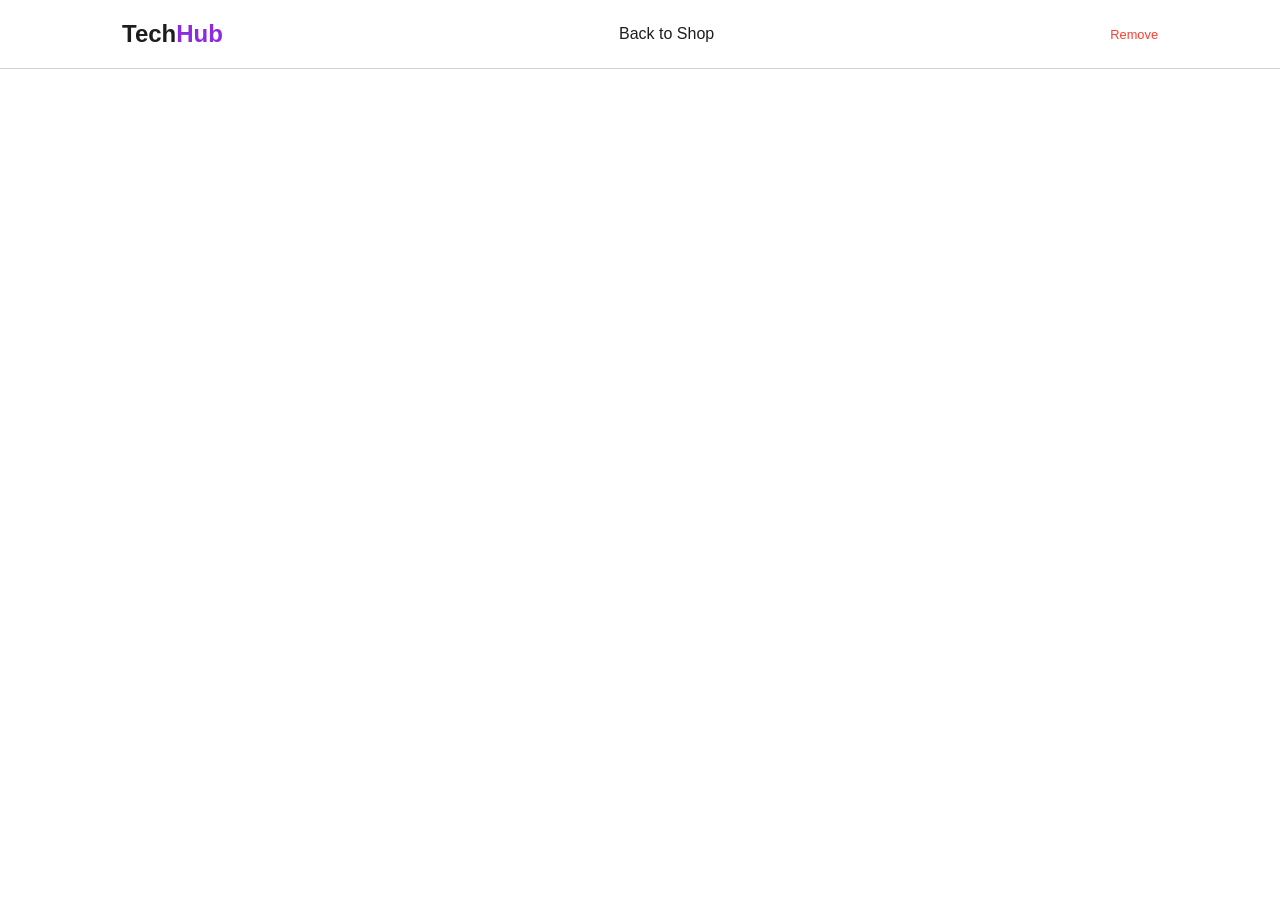
==== product.html @ de179b43 "Add files via upload" ====
<!DOCTYPE html>
<html lang="en">
<head>
    <meta charset="UTF-8">
    <title>Product Details | Tech Hub</title>
    <link rel="stylesheet" href="style.css">
    <style>
        .product-detail-grid { display: grid; grid-template-columns: 1fr 1fr; gap: 4rem; margin-top: 4rem; }
        .detail-img { width: 100%; border-radius: 20px; }
        .detail-info h1 { font-size: 3rem; margin-bottom: 1rem; }
        .detail-info .price-tag { font-size: 1.5rem; color: var(--accent); font-weight: 700; margin-bottom: 2rem; }
        .detail-info p { color: #6e6e73; margin-bottom: 2rem; }
    </style>
</head>
<body>
    <nav>
        <div class="nav-container">
            <h1 class="logo" onclick="window.location.href='index.html'" style="cursor:pointer">Tech<span>Hub</span></h1>
            <a href="index.html" style="text-decoration: none; color: inherit;">Back to Shop</a>
            <button class="remove-btn" onclick="removeProduct()">Remove</button>
        </div>
    </nav>

    <div class="container">
        <div id="product-detail-content" class="product-detail-grid"></div>
    </div>

    <script>
        const params = new URLSearchParams(window.location.search);
        const id = params.get('id');
        const products = JSON.parse(localStorage.getItem('products'));
        const product = products.find(p => p.id == id);

        if (product) {
            document.getElementById('product-detail-content').innerHTML = `
                <img src="${product.image}" class="detail-img">
                <div class="detail-info">
                    <h1>${product.title}</h1>
                    <div class="price-tag">₱${product.price.toLocaleString()}</div>
                    <p>${product.desc}</p>
                    <button class="primary-btn" onclick="addToCart(${product.id})">Add to Cart</button>
                </div>
            `;
        }

        function addToCart(id) {
            const product = products.find(p => p.id == id);
            const cart = JSON.parse(localStorage.getItem('cart'));
            cart.push(product);
            localStorage.setItem('cart', JSON.stringify(cart));
            alert("Added to bag!");
            window.location.href = 'index.html';
        }

        function removeProduct() {
            const params = new URLSearchParams(window.location.search);
            const id = params.get('id');

            let products = JSON.parse(localStorage.getItem('products'));

            // remove the product
            products = products.filter(p => p.id != id);

            localStorage.setItem('products', JSON.stringify(products));

            alert("Product removed!");

            // redirect back to shop
            window.location.href = "index.html";
        }
    </script>
</body>
</html>
---- style.css ----
:root {
    --bg: #ffffff;
    --text: #1d1d1f;
    --accent: #8A2BE2;
    --gray: #f5f5f7;
    --border: #d2d2d7;
    --radius: 12px;
}

* { margin: 0; padding: 0; box-sizing: border-box; font-family: -apple-system, BlinkMacSystemFont, "Segoe UI", Roboto, sans-serif; }

body { background-color: var(--bg); color: var(--text); line-height: 1.5; }

.container { max-width: 1100px; margin: 0 auto; padding: 2rem; }

/* Navigation */
nav {
    padding: 1rem 0;
    border-bottom: 1px solid var(--border);
    position: sticky;
    top: 0;
    background: rgba(255, 255, 255, 0.8);
    backdrop-filter: blur(10px);
    z-index: 100;
}

.nav-container {
    max-width: 1100px;
    margin: 0 auto;
    display: flex;
    justify-content: space-between;
    align-items: center;
    padding: 0 2rem;
}

.logo { font-size: 1.5rem; font-weight: 700; }
.logo span { color: var(--accent); }

.nav-links a {
    text-decoration: none;
    color: var(--text);
    margin-left: 2rem;
    font-size: 0.9rem;
    font-weight: 500;
}

.accent-btn { color: var(--accent) !important; font-weight: 600 !important; }

/* Product Grid */
.grid {
    display: grid;
    grid-template-columns: repeat(auto-fill, minmax(250px, 1fr));
    gap: 2rem;
    margin-top: 2rem;
}

.product-card {
    background: var(--bg);
    border-radius: var(--radius);
    padding: 1rem;
    transition: transform 0.3s ease;
    cursor: pointer;
    border: 1px solid transparent;
}

.product-card:hover { transform: translateY(-5px); border-color: var(--border); }

.product-card img {
    width: 100%;
    height: 200px;
    object-fit: cover;
    border-radius: 8px;
}

.product-card h3 { margin: 1rem 0 0.5rem; font-size: 1.1rem; }
.product-card .price { color: var(--accent); font-weight: 600; }

/* Forms & Buttons */
.form-card {
    max-width: 500px;
    margin: 4rem auto;
    padding: 2.5rem;
    background: var(--gray);
    border-radius: 20px;
}

input, textarea {
    width: 100%;
    padding: 12px;
    margin-bottom: 1rem;
    border: 1px solid var(--border);
    border-radius: 8px;
    outline: none;
}

.primary-btn {
    background: var(--text);
    color: white;
    border: none;
    padding: 12px 24px;
    border-radius: 20px;
    font-weight: 600;
    cursor: pointer;
    width: 100%;
}

.remove-btn {
    background: transparent;
    color: #ff3b30;
    border: none;
    cursor: pointer;
    font-size: 0.8rem;
}

/* Modal */
.modal {
    position: fixed;
    top: 0; left: 0; width: 100%; height: 100%;
    background: rgba(0,0,0,0.5);
    display: flex;
    justify-content: center;
    align-items: center;
    z-index: 1000;
}

.modal-content {
    background: white;
    padding: 3rem;
    border-radius: 24px;
    max-width: 400px;
    width: 90%;
}
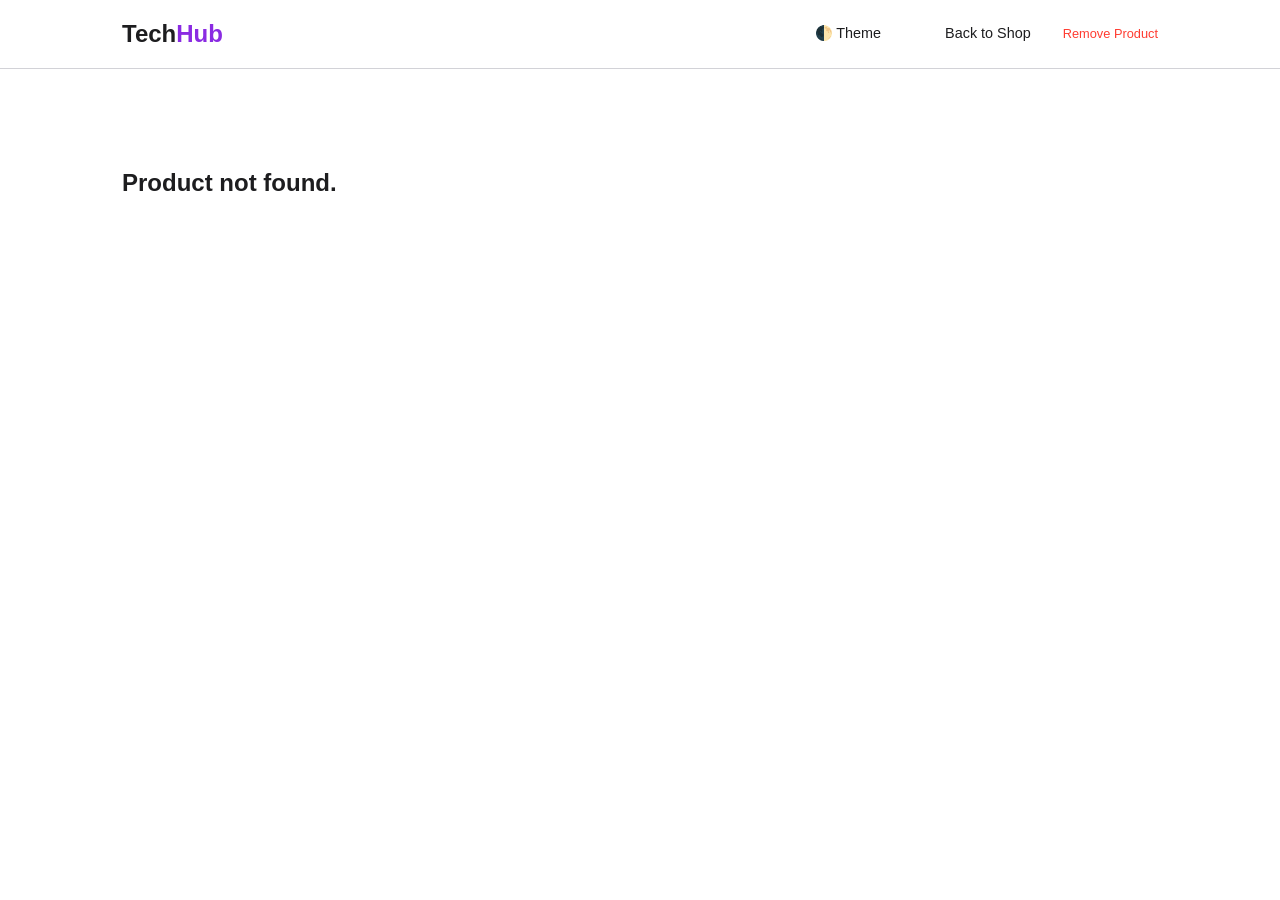
==== commit 2422668d: "Update product.html" ====
--- a/product.html
+++ b/product.html
@@ -9,15 +9,21 @@
         .detail-img { width: 100%; border-radius: 20px; }
         .detail-info h1 { font-size: 3rem; margin-bottom: 1rem; }
         .detail-info .price-tag { font-size: 1.5rem; color: var(--accent); font-weight: 700; margin-bottom: 2rem; }
-        .detail-info p { color: #6e6e73; margin-bottom: 2rem; }
+        /* Changed from hardcoded gray to use CSS variable for dark mode visibility */
+        .detail-info p { color: var(--text); opacity: 0.8; margin-bottom: 2rem; }
+        
+        .nav-links { display: flex; align-items: center; gap: 2rem; }
     </style>
 </head>
 <body>
     <nav>
         <div class="nav-container">
             <h1 class="logo" onclick="window.location.href='index.html'" style="cursor:pointer">Tech<span>Hub</span></h1>
-            <a href="index.html" style="text-decoration: none; color: inherit;">Back to Shop</a>
-            <button class="remove-btn" onclick="removeProduct()">Remove</button>
+            <div class="nav-links">
+                <a href="#" onclick="toggleTheme()">🌓 Theme</a>
+                <a href="index.html" style="text-decoration: none; color: inherit; font-weight: 500;">Back to Shop</a>
+                <button class="remove-btn" onclick="removeProduct()">Remove Product</button>
+            </div>
         </div>
     </nav>
 
@@ -26,9 +32,21 @@
     </div>
 
     <script>
+        // --- Theme Logic ---
+        const currentTheme = localStorage.getItem('theme') || 'light';
+        document.documentElement.setAttribute('data-theme', currentTheme);
+
+        function toggleTheme() {
+            let theme = document.documentElement.getAttribute('data-theme');
+            let newTheme = theme === 'light' ? 'dark' : 'light';
+            document.documentElement.setAttribute('data-theme', newTheme);
+            localStorage.setItem('theme', newTheme);
+        }
+
+        // --- Product Logic ---
         const params = new URLSearchParams(window.location.search);
         const id = params.get('id');
-        const products = JSON.parse(localStorage.getItem('products'));
+        const products = JSON.parse(localStorage.getItem('products')) || [];
         const product = products.find(p => p.id == id);
 
         if (product) {
@@ -41,33 +59,29 @@
                     <button class="primary-btn" onclick="addToCart(${product.id})">Add to Cart</button>
                 </div>
             `;
+        } else {
+            document.getElementById('product-detail-content').innerHTML = `<h2>Product not found.</h2>`;
         }
 
         function addToCart(id) {
             const product = products.find(p => p.id == id);
-            const cart = JSON.parse(localStorage.getItem('cart'));
+            const cart = JSON.parse(localStorage.getItem('cart')) || [];
             cart.push(product);
             localStorage.setItem('cart', JSON.stringify(cart));
-            alert("Added to bag!");
+            alert("Added to cart!");
             window.location.href = 'index.html';
         }
 
         function removeProduct() {
-            const params = new URLSearchParams(window.location.search);
-            const id = params.get('id');
-
-            let products = JSON.parse(localStorage.getItem('products'));
-
-            // remove the product
-            products = products.filter(p => p.id != id);
-
-            localStorage.setItem('products', JSON.stringify(products));
+            if(!confirm("Are you sure you want to delete this listing?")) return;
+            
+            let allProducts = JSON.parse(localStorage.getItem('products')) || [];
+            allProducts = allProducts.filter(p => p.id != id);
+            localStorage.setItem('products', JSON.stringify(allProducts));
 
             alert("Product removed!");
-
-            // redirect back to shop
             window.location.href = "index.html";
         }
     </script>
 </body>
-</html>+</html>
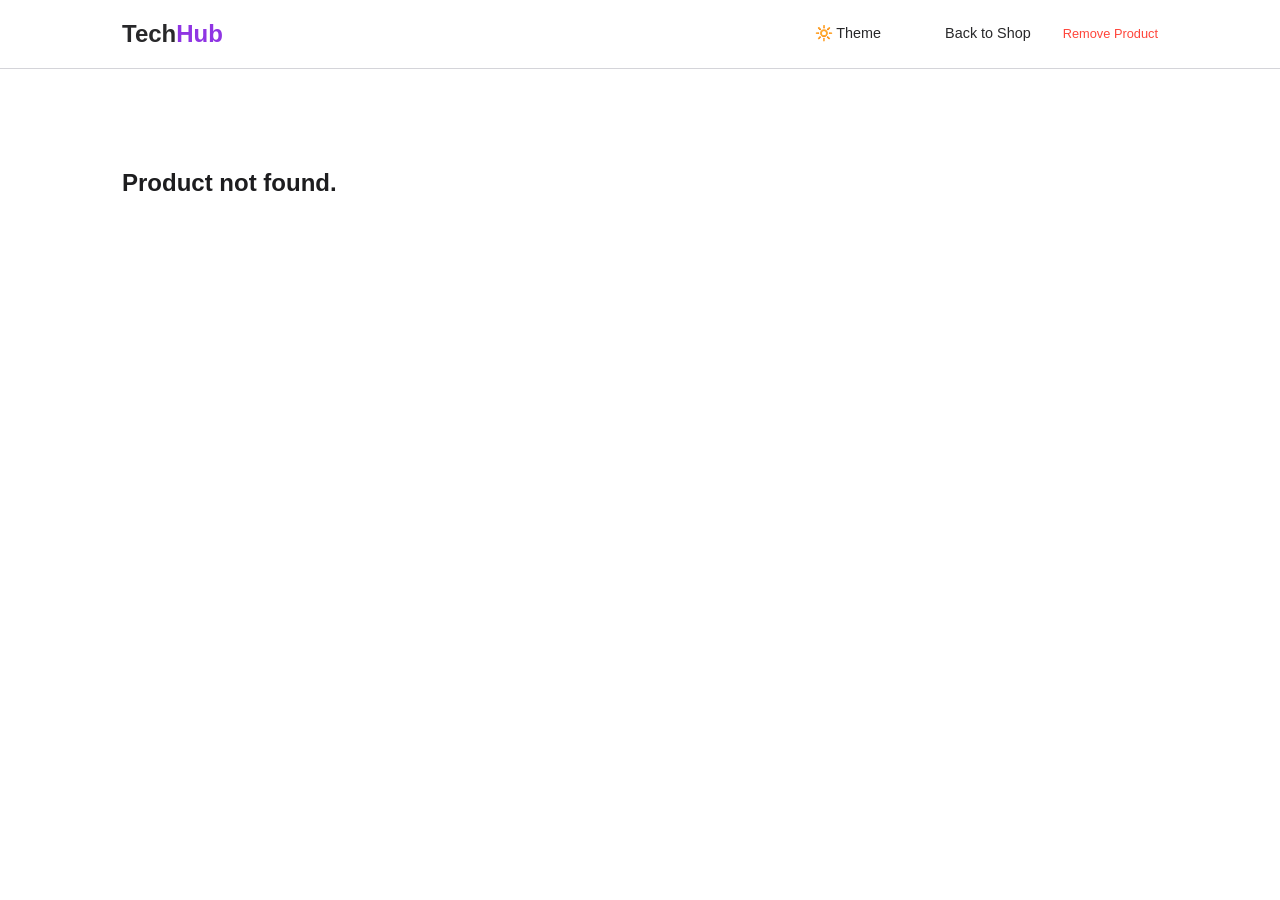
==== commit 5493ddd0: "Update product.html" ====
--- a/product.html
+++ b/product.html
@@ -20,7 +20,7 @@
         <div class="nav-container">
             <h1 class="logo" onclick="window.location.href='index.html'" style="cursor:pointer">Tech<span>Hub</span></h1>
             <div class="nav-links">
-                <a href="#" onclick="toggleTheme()">🌓 Theme</a>
+                <a href="#" onclick="toggleTheme()">🔆 Theme</a>
                 <a href="index.html" style="text-decoration: none; color: inherit; font-weight: 500;">Back to Shop</a>
                 <button class="remove-btn" onclick="removeProduct()">Remove Product</button>
             </div>
--- a/style.css
+++ b/style.css
@@ -1,15 +1,23 @@
 :root {
     --bg: #ffffff;
     --text: #1d1d1f;
-    --accent: #8A2BE2;
+    --accent: #8A2BE2; /* Purple */
     --gray: #f5f5f7;
     --border: #d2d2d7;
     --radius: 12px;
 }
 
+[data-theme="dark"] {
+    --bg: #000000;
+    --text: #ffffff;
+    --accent: #FFA500; /* Orange */
+    --gray: #1a1a1a;
+    --border: #333333;
+}
+
 * { margin: 0; padding: 0; box-sizing: border-box; font-family: -apple-system, BlinkMacSystemFont, "Segoe UI", Roboto, sans-serif; }
 
-body { background-color: var(--bg); color: var(--text); line-height: 1.5; }
+body { background-color: var(--bg); color: var(--text); line-height: 1.5; transition: background-color 0.3s, color 0.3s; }
 
 .container { max-width: 1100px; margin: 0 auto; padding: 2rem; }
 
@@ -19,8 +27,8 @@
     border-bottom: 1px solid var(--border);
     position: sticky;
     top: 0;
-    background: rgba(255, 255, 255, 0.8);
-    backdrop-filter: blur(10px);
+    background: var(--bg);
+    opacity: 0.95;
     z-index: 100;
 }
 
@@ -91,17 +99,26 @@
     border: 1px solid var(--border);
     border-radius: 8px;
     outline: none;
+    background: var(--bg);
+    color: var(--text);
 }
 
 .primary-btn {
     background: var(--text);
-    color: white;
-    border: none;
+    color: var(--bg);
+    border: 1px solid var(--text);
     padding: 12px 24px;
     border-radius: 20px;
     font-weight: 600;
     cursor: pointer;
     width: 100%;
+    transition: 0.2s;
+}
+
+.primary-btn:hover {
+    background: var(--accent);
+    color: #ffffff;
+    border-color: var(--accent);
 }
 
 .remove-btn {
@@ -124,9 +141,45 @@
 }
 
 .modal-content {
-    background: white;
+    background: var(--bg);
     padding: 3rem;
     border-radius: 24px;
     max-width: 400px;
     width: 90%;
-}+}
+
+.payment-methods {
+    margin: 1.5rem 0;
+    display: flex;
+    flex-direction: column;
+    gap: 0.8rem;
+}
+
+.payment-option {
+    display: flex;
+    align-items: center;
+    padding: 12px;
+    background: var(--gray);
+    border: 1px solid var(--border);
+    border-radius: 10px;
+    cursor: pointer;
+    transition: 0.2s;
+}
+
+.payment-option:hover {
+    border-color: var(--accent);
+}
+
+.payment-option input[type="radio"] {
+    width: auto;
+    margin-bottom: 0;
+    margin-right: 12px;
+    accent-color: var(--accent);
+}
+
+.payment-option label {
+    cursor: pointer;
+    font-weight: 500;
+    flex-grow: 1;
+    color: var(--text);
+}
